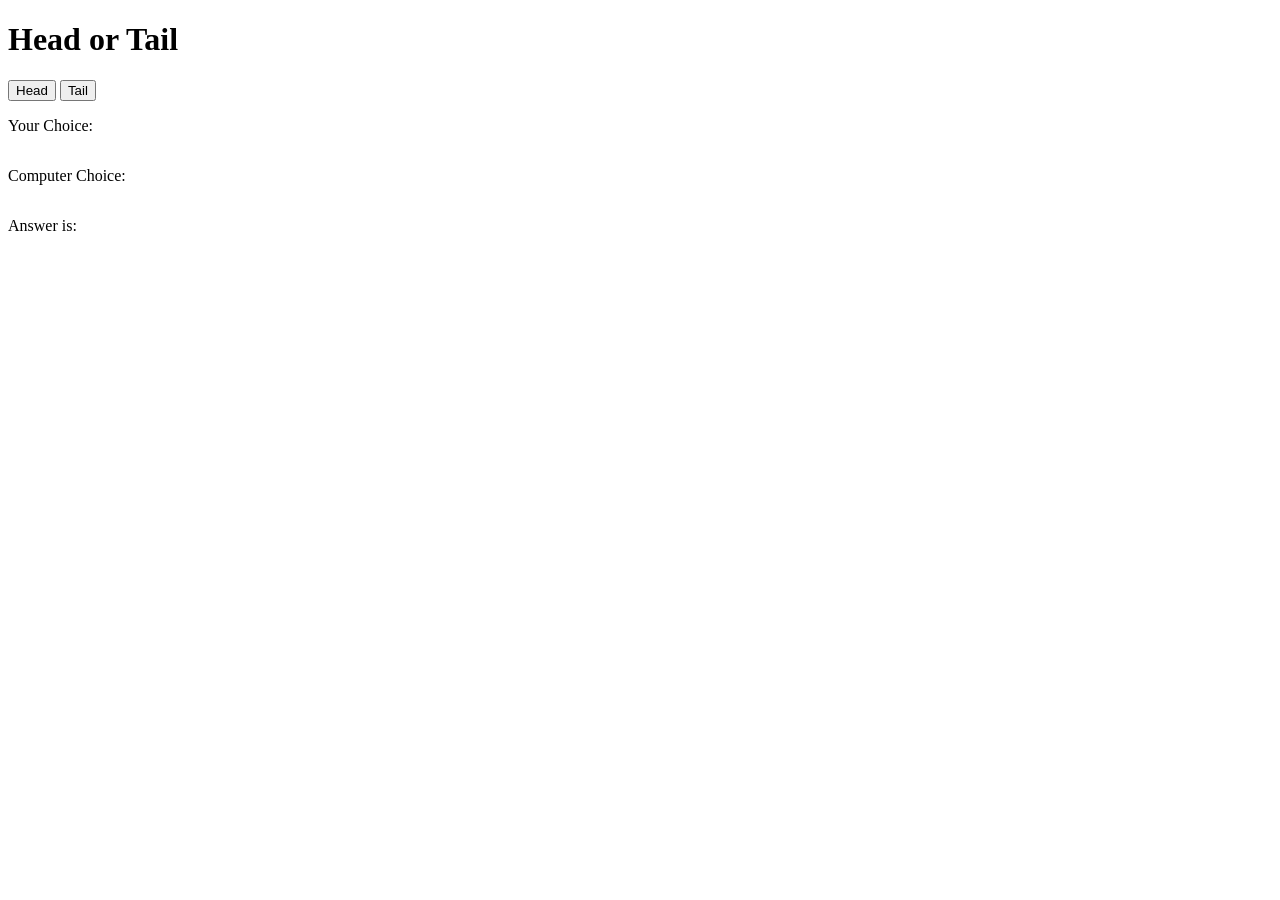
==== index.html @ 1f7cc972 "Initial Commit" ====
<!DOCTYPE html>
<html lang="en">
  <head>
    <meta charset="UTF-8" />
    <meta http-equiv="X-UA-Compatible" content="IE=edge" />
    <meta name="viewport" content="width=device-width, initial-scale=1.0" />
    <link rel="stylesheet" href="assets/style.css" />
    <title>Cointoss</title>
  </head>
  <body>
    <div>
      <h1>Head or Tail</h1>
      <button id="head" onclick="coinToss()">Head</button>
      <button id="tail" onclick="coinToss()">Tail</button>
      <div style="display: flex; grid-gap: 1em">
        <p>Your Choice:</p>
        <p id="userChoice"></p>
      </div>
      <div style="display: flex; grid-gap: 1em">
        <p>Computer Choice:</p>
        <p id="compChoice"></p>
      </div>
      <div style="display: flex; grid-gap: 1em">
        <p>Answer is:</p>
        <p id="answer"></p>
      </div>
      <p id="winner"></p>
    </div>
    <script src="assets/main.js"></script>
  </body>
</html>
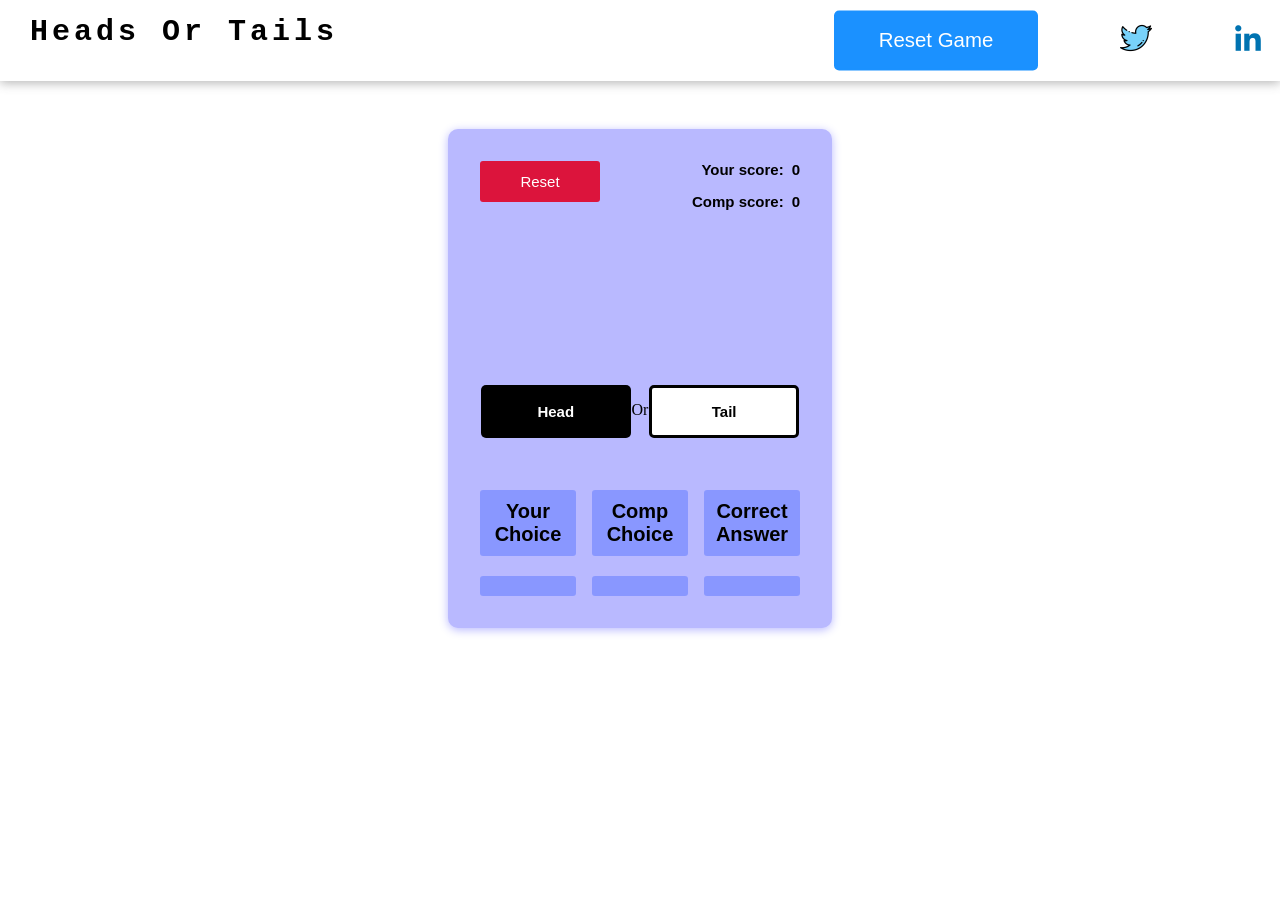
==== commit c758893b: "Added User Interface" ====
--- a/index.html
+++ b/index.html
@@ -8,23 +8,74 @@
     <title>Cointoss</title>
   </head>
   <body>
-    <div>
-      <h1>Head or Tail</h1>
-      <button id="head" onclick="coinToss()">Head</button>
-      <button id="tail" onclick="coinToss()">Tail</button>
-      <div style="display: flex; grid-gap: 1em">
-        <p>Your Choice:</p>
-        <p id="userChoice"></p>
+    <header class="largescreen">
+      <div class="logo">
+        <p>Heads Or Tails</p>
       </div>
-      <div style="display: flex; grid-gap: 1em">
-        <p>Computer Choice:</p>
-        <p id="compChoice"></p>
+      <div class="empty"></div>
+      <div class="nav">
+        <button id="toggler" onclick="resetgame()">Reset Game</button>
+        <a href="https://bit.ly/3GUBlH8"
+          ><img src="./assets/images/twitter.png" alt="twitter icon"
+        /></a>
+        <a href="https://bit.ly/3NWp9bb"
+          ><img src="./assets/images/linkedin.png" alt="linkedin icon"
+        /></a>
       </div>
-      <div style="display: flex; grid-gap: 1em">
-        <p>Answer is:</p>
-        <p id="answer"></p>
+    </header>
+    <header class="smallscreen">
+      <div class="logo">
+        <p>Heads Or Tails</p>
       </div>
-      <p id="winner"></p>
+      <div class="empty"></div>
+      <div class="nav">
+        <button id="toggler" onclick="resetgame()">Reset Game</button>
+        <div class="links">
+          <a href="https://bit.ly/3GUBlH8"
+            ><img src="./assets/images/twitter.png" alt="twitter icon"
+          /></a>
+          <a href="https://bit.ly/3NWp9bb"
+            ><img src="./assets/images/linkedin.png" alt="linkedin icon"
+          /></a>
+        </div>
+      </div>
+    </header>
+    <div class="game_wrapper">
+      <div id="winner_display"></div>
+      <div class="row-1">
+        <button id="reset_button">Reset</button>
+        <div class="scores">
+          <div id="scores">
+            <p>Your score:</p>
+            <p id="user_count">0</p>
+          </div>
+          <div id="scores">
+            <p>Comp score:</p>
+            <p id="comp_count">0</p>
+          </div>
+        </div>
+      </div>
+      <div class="row-2">
+        <button id="head_button">Head</button>
+        <p id="or">Or</p>
+        <button id="tail_button">Tail</button>
+      </div>
+      <div class="row-3">
+        <div id="user_game_view">
+          <p>Your Choice</p>
+        </div>
+        <div id="comp_game_view">
+          <p>Comp Choice</p>
+        </div>
+        <div id="answer_game_view">
+          <p>Correct Answer</p>
+        </div>
+      </div>
+      <div class="row-4">
+        <p id="user_answer"></p>
+        <p id="comp_answer"></p>
+        <p id="correct_answer"></p>
+      </div>
     </div>
     <script src="assets/main.js"></script>
   </body>
--- a/assets/style.css
+++ b/assets/style.css
@@ -0,0 +1,254 @@
+*::before,
+*::after,
+body {
+  margin: 0;
+  padding: 0;
+  box-sizing: border-box;
+}
+.largescreen {
+  display: none;
+  visibility: hidden;
+  opacity: 0;
+}
+header {
+  padding: 0.4em 0;
+  display: grid;
+  grid-template-columns: repeat(3, 1fr);
+  grid-gap: 1.5em;
+  box-shadow: 0 2px 10px rgba(172, 172, 172, 0.885);
+}
+header .logo p {
+  font-size: 20px;
+  font-weight: bold;
+  font-family: "Courier New", Courier, monospace;
+  letter-spacing: 4px;
+  padding: 0.3em 1em;
+  margin: 0;
+  cursor: pointer;
+}
+header .nav {
+  display: flex;
+  align-items: center;
+}
+header .nav button {
+  outline: none;
+  border: 2px solid rgb(27, 145, 255);
+  background-color: rgb(27, 145, 255);
+  color: transparent;
+  padding: 0.8em;
+  margin-right: 1em;
+  font-size: 20px;
+  width: 8em;
+  color: rgb(255, 255, 255);
+  border-radius: 5px;
+  transform: scale(1.02);
+  transition: 0.25s ease-in-out;
+}
+header .nav button:hover {
+  transform: scale(1);
+}
+header .nav .links {
+  position: absolute;
+  right: 0;
+  top: 6em;
+  display: flex;
+  grid-gap: 2em;
+}
+header .nav img {
+  width: 1.6em;
+  border-radius: 2px;
+  padding: 1em;
+  transition: 0.25s ease-in-out;
+}
+header .nav img:hover {
+  background-color: rgba(218, 218, 218, 0.578);
+}
+.game_wrapper {
+  width: 85%;
+  margin: 4em auto;
+  padding: 2em 1em;
+  border-radius: 10px;
+  background-color: rgb(185, 185, 255);
+  box-shadow: 0 2px 10px rgb(185, 185, 255);
+}
+.game_wrapper .youwin,
+.game_wrapper .youtie,
+.game_wrapper .youloose {
+  padding: 1em 2em;
+  background-color: aliceblue;
+  border-radius: 0 10px 10px 0;
+  box-shadow: 0 2px 10px rgba(151, 151, 151, 0.795);
+  transform: scale(1.03);
+  transition: all 0.2s ease-in-out;
+}
+.game_wrapper .youwin::before,
+.game_wrapper .youloose::before,
+.game_wrapper .youtie::before {
+  content: "";
+  display: block;
+  position: absolute;
+  background-color: rgb(1, 255, 48);
+  width: 0.8em;
+  height: 3.15em;
+  margin: -1em -2em;
+}
+.game_wrapper .youloose::before {
+  background-color: rgb(255, 68, 0);
+}
+.game_wrapper .youtie::before {
+  background-color: rgb(0, 52, 125);
+}
+.game_wrapper .row-1 {
+  display: flex;
+  justify-content: space-between;
+}
+.game_wrapper .row-1 button {
+  outline: none;
+  border: none;
+  width: 8em;
+  align-self: flex-start;
+  padding: 0.8em;
+  border-radius: 0.2em;
+  background-color: crimson;
+  color: white;
+  font-size: 15px;
+}
+.game_wrapper .row-1 .scores #scores {
+  display: flex;
+  grid-gap: 0.5em;
+  justify-content: end;
+}
+.game_wrapper .row-1 .scores p {
+  font-size: 15px;
+  color: rgb(0, 0, 0);
+  font-weight: bold;
+  align-items: stretch;
+  margin: 0 0 1em 0;
+  font-family: "Roboto", sans-serif;
+}
+.game_wrapper .row-2 {
+  display: flex;
+  justify-content: space-evenly;
+  margin-top: 10em;
+}
+.game_wrapper .row-2 button {
+  border: 3px solid transparent;
+  padding: 1em;
+  width: 8em;
+  font-size: 15px;
+  font-family: "Roboto", sans-serif;
+  color: white;
+  background-color: black;
+  outline: none;
+  border-radius: 5px;
+  font-weight: bold;
+  transition: all 0.25s ease-in-out;
+}
+.game_wrapper .row-2 #tail_button {
+  border: 3px solid black;
+  background-color: white;
+  color: black;
+}
+.game_wrapper .row-2 button:hover {
+  transform: scale(1.02);
+}
+.game_wrapper .row-3 {
+  display: grid;
+  grid-template-columns: repeat(3, 1fr);
+  justify-content: center;
+  padding: 2em 0 0 0;
+  grid-gap: 1em;
+}
+.game_wrapper .row-3 p {
+  display: block;
+  color: rgb(0, 0, 0);
+  font-size: 20px;
+  font-family: "Roboto", sans-serif;
+  font-weight: bold;
+  text-align: center;
+  background-color: rgb(95 122 255 / 53%);
+  padding: 0.5em;
+  border-radius: 3px;
+}
+.game_wrapper .row-4 {
+  display: grid;
+  grid-template-columns: repeat(3, 1fr);
+  justify-content: center;
+  grid-gap: 1em;
+}
+.game_wrapper .row-4 p {
+  display: block;
+  color: rgb(0, 0, 0);
+  font-size: 20px;
+  font-family: "Roboto", sans-serif;
+  font-weight: bold;
+  text-align: center;
+  background-color: rgb(95 122 255 / 53%);
+  padding: 0.5em;
+  margin: 0;
+  border-radius: 3px;
+}
+@media all and (min-width: 450px) {
+  .game_wrapper {
+    width: 70%;
+    margin: 5em auto;
+    padding: 2em;
+  }
+}
+@media all and (min-width: 550px) {
+  .game_wrapper {
+    width: 60%;
+    margin: 5em auto;
+    padding: 2em;
+  }
+}
+@media all and (min-width: 600px) {
+  header .nav .links {
+    top: 5em;
+  }
+  .game_wrapper .row-2 button {
+    width: 10em;
+  }
+}
+@media all and (min-width: 800px) {
+  .smallscreen {
+    display: none;
+    visibility: hidden;
+    opacity: 0;
+  }
+  .largescreen {
+    display: grid;
+    visibility: visible;
+    opacity: 1;
+  }
+  .game_wrapper {
+    width: 50%;
+    margin: 3em auto;
+    padding: 2em;
+  }
+  .game_wrapper .row-2 button {
+    width: 10em;
+    padding: 1em 2em;
+  }
+  header .logo p {
+    font-size: 30px;
+  }
+  header .nav {
+    display: flex;
+    grid-gap: 3em;
+    align-items: center;
+  }
+  header .nav button {
+    width: 10em;
+  }
+  header .nav img {
+    width: 2em;
+  }
+}
+@media all and (min-width: 1200px) {
+  .game_wrapper {
+    width: 25%;
+    margin: 3em auto;
+    padding: 2em;
+  }
+}
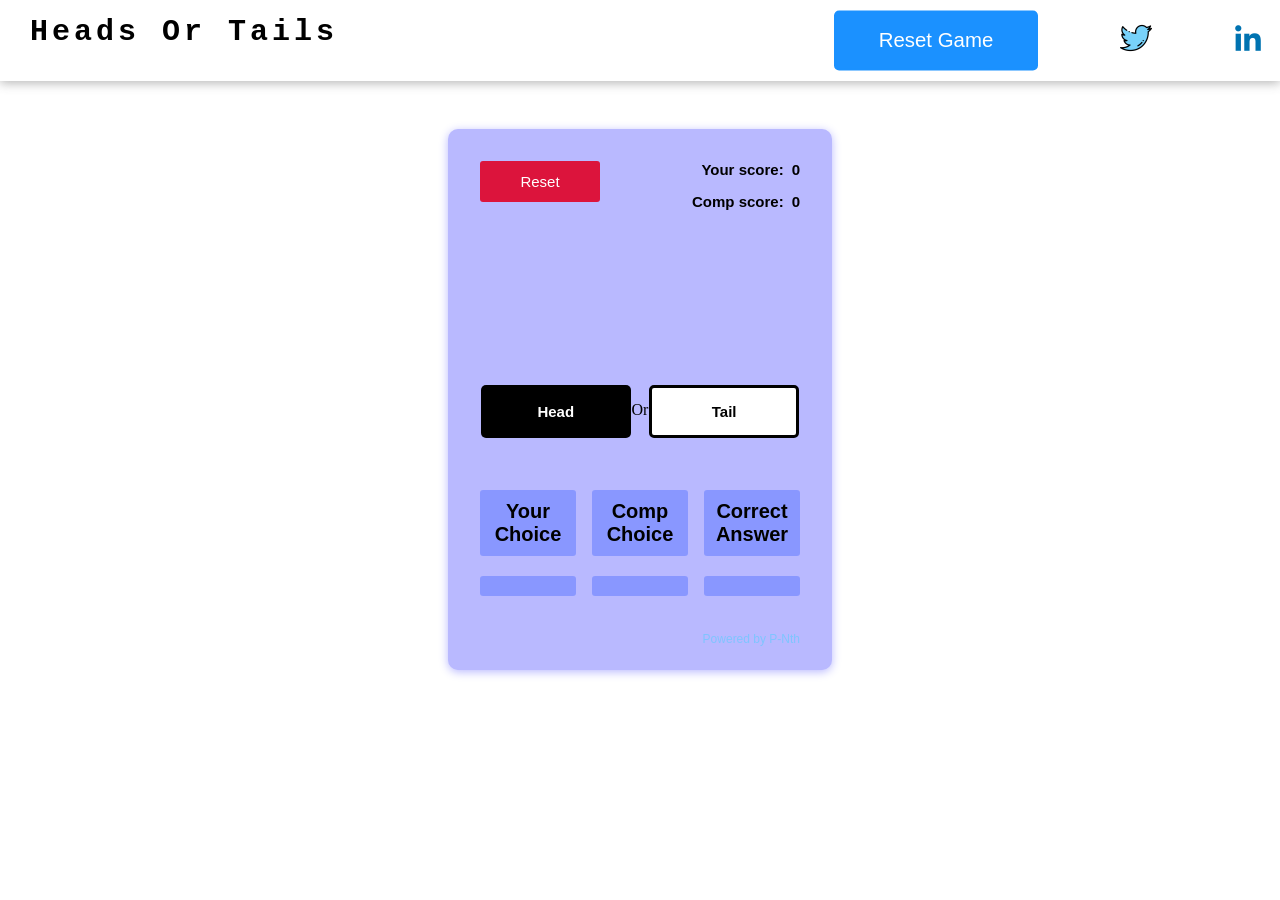
==== commit 594c2d91: "Restractures style.css code" ====
--- a/index.html
+++ b/index.html
@@ -5,7 +5,7 @@
     <meta http-equiv="X-UA-Compatible" content="IE=edge" />
     <meta name="viewport" content="width=device-width, initial-scale=1.0" />
     <link rel="stylesheet" href="assets/style.css" />
-    <title>Cointoss</title>
+    <title>Head Or Tails</title>
   </head>
   <body>
     <header class="largescreen">
@@ -76,6 +76,7 @@
         <p id="comp_answer"></p>
         <p id="correct_answer"></p>
       </div>
+      <p id="id">Powered by P-Nth</p>
     </div>
     <script src="assets/main.js"></script>
   </body>
--- a/assets/style.css
+++ b/assets/style.css
@@ -67,6 +67,7 @@
   width: 85%;
   margin: 4em auto;
   padding: 2em 1em;
+  padding-bottom: 0;
   border-radius: 10px;
   background-color: rgb(185, 185, 255);
   box-shadow: 0 2px 10px rgb(185, 185, 255);
@@ -80,23 +81,13 @@
   box-shadow: 0 2px 10px rgba(151, 151, 151, 0.795);
   transform: scale(1.03);
   transition: all 0.2s ease-in-out;
-}
-.game_wrapper .youwin::before,
-.game_wrapper .youloose::before,
-.game_wrapper .youtie::before {
-  content: "";
-  display: block;
-  position: absolute;
-  background-color: rgb(1, 255, 48);
-  width: 0.8em;
-  height: 3.15em;
-  margin: -1em -2em;
-}
-.game_wrapper .youloose::before {
-  background-color: rgb(255, 68, 0);
-}
-.game_wrapper .youtie::before {
-  background-color: rgb(0, 52, 125);
+  border-left: 12px solid rgb(1, 255, 48);
+}
+.game_wrapper .youloose {
+  border-left: 12px solid rgb(255, 68, 0);
+}
+.game_wrapper .youtie {
+  border-left: 12px solid rgb(0, 52, 125);
 }
 .game_wrapper .row-1 {
   display: flex;
@@ -129,7 +120,7 @@
 .game_wrapper .row-2 {
   display: flex;
   justify-content: space-evenly;
-  margin-top: 10em;
+  margin-top: 6em;
 }
 .game_wrapper .row-2 button {
   border: 3px solid transparent;
@@ -188,6 +179,13 @@
   margin: 0;
   border-radius: 3px;
 }
+.game_wrapper #id {
+  text-align: end;
+  color: rgb(127, 197, 255);
+  font-family: "Roboto", sans-serif;
+  font-size: 12px;
+  padding: 2em 0;
+}
 @media all and (min-width: 450px) {
   .game_wrapper {
     width: 70%;
@@ -226,6 +224,9 @@
     margin: 3em auto;
     padding: 2em;
   }
+  .game_wrapper .row-2 {
+    margin-top: 10em;
+  }
   .game_wrapper .row-2 button {
     width: 10em;
     padding: 1em 2em;
@@ -250,5 +251,6 @@
     width: 25%;
     margin: 3em auto;
     padding: 2em;
-  }
-}
+    padding-bottom: 0;
+  }
+}
